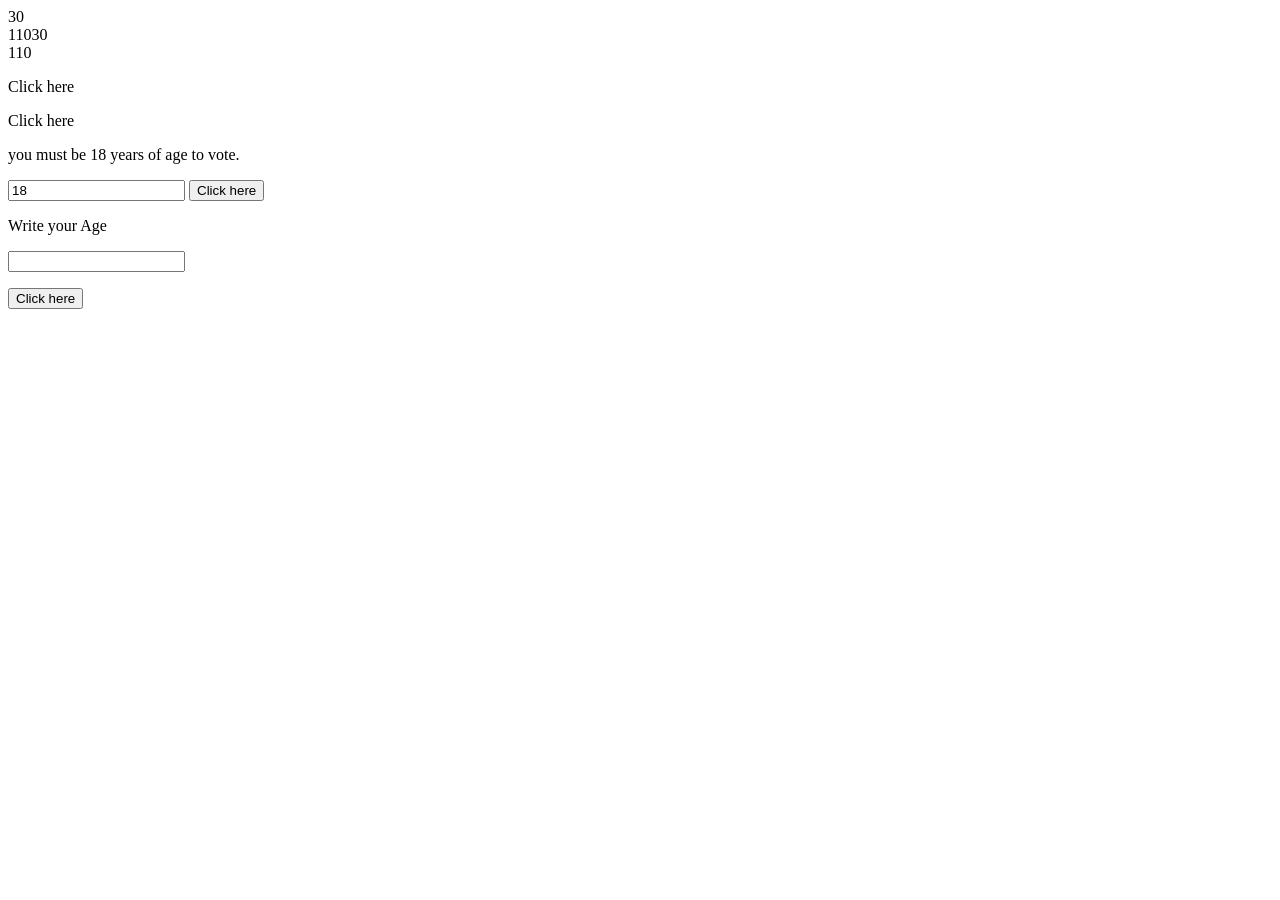
==== Basic JavaScript Projects/Project7_scope_time_function/index.html @ b20b2202 "Add files via upload" ====
<!DOCTYPE html>
<html lang="en">
    <head>    
        <script src="JS/main.js"></script>
        <meta charset="utf-8">
    </head>
    <body>
        <p id="Greeting" onclick="get_date()">Click here</p>
        <p id="and" onclick="and()">Click here</p>

        <p>you must be 18 years of age to vote.</p>
            <input id="age" value="18" />
            <button onclick="vote_function()">Click here</button>
            <p id="vote"></p>
            
                <p>Write your Age</p>
                <input id="Age" value=""/>
                <p id="how_old_are_you?"></p>
                <button onclick="Age_function()">Click here</button>
            

    </body>

</html>
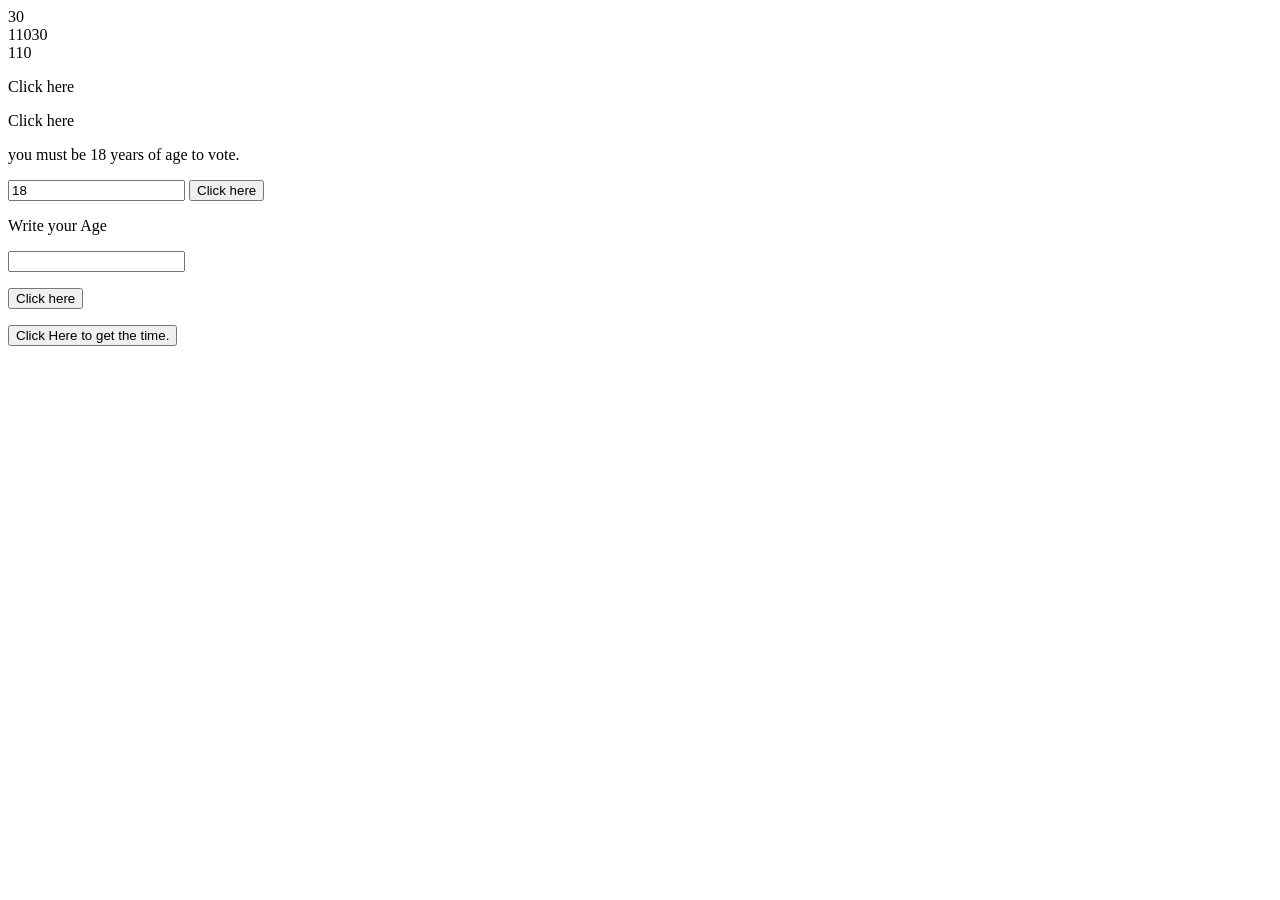
==== commit 231b68f3: "Add files via upload" ====
--- a/Basic JavaScript Projects/Project7_scope_time_function/index.html
+++ b/Basic JavaScript Projects/Project7_scope_time_function/index.html
@@ -17,7 +17,9 @@
                 <input id="Age" value=""/>
                 <p id="how_old_are_you?"></p>
                 <button onclick="Age_function()">Click here</button>
-            
+
+                <p id="time_of_day"></p>
+                <button onclick="time_function()">Click Here to get the time.</button>
 
     </body>
 
